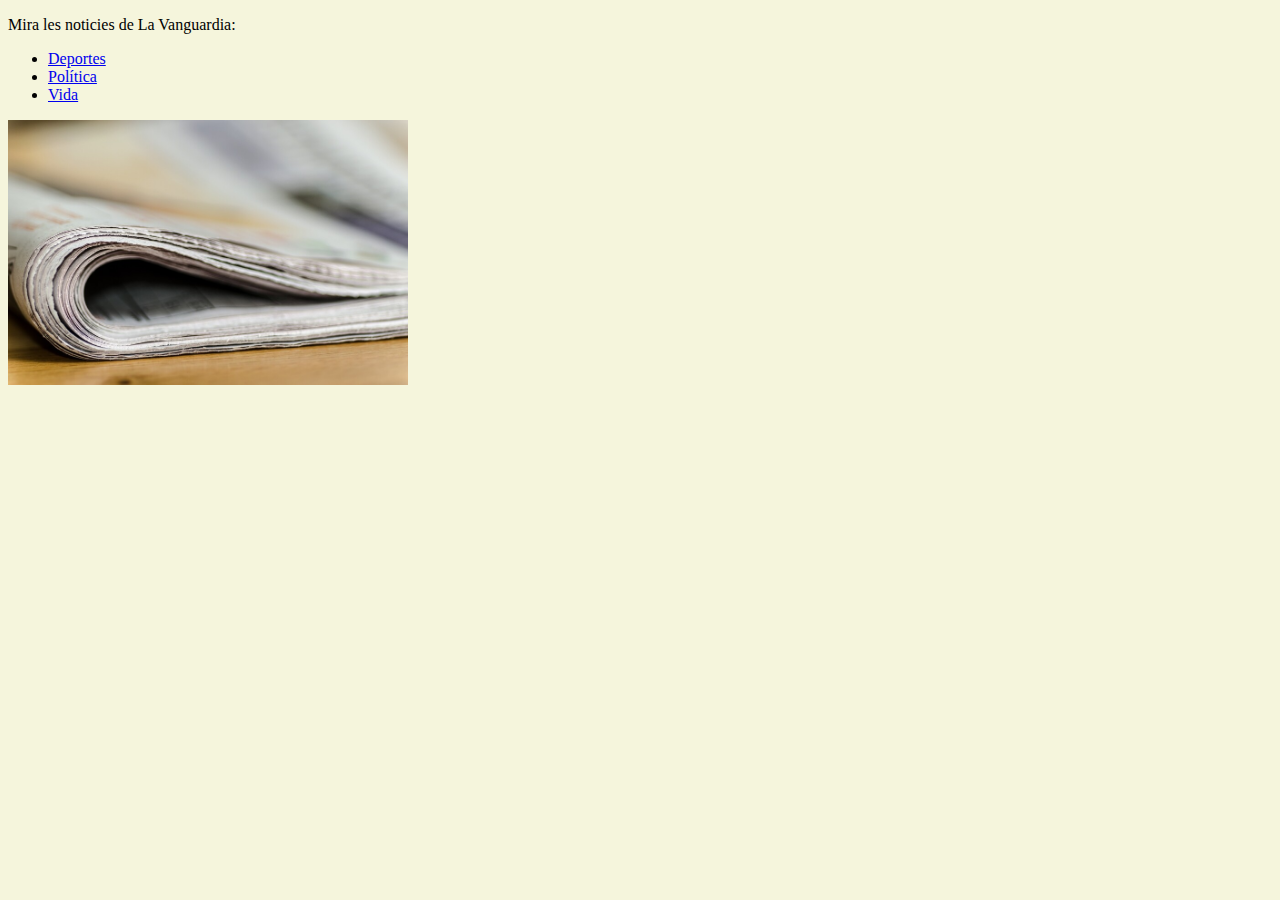
==== templates/index.html @ 1612add0 "Mi primer commit" ====
<!DOCTYPE html>
<html lang="ca">
<head>
    <meta charset="UTF-8">
    <meta name="viewport" content="width=device-width, initial-scale=1.0">
    <link rel="stylesheet" href="/static/css/style.css">
    <title>Diaris!</title>
</head>
<body>
    <p>Mira les noticies de La Vanguardia:</p>
    <ul>
        <li><a href="/lavanguardia/deportes">Deportes</a></li>
        <li><a href="/lavanguardia/politica">Política</a></li>
        <li><a href="/lavanguardia/vida">Vida</a></li>
    </ul>
    <img src="/static/img/diaris.jpg" alt="Diaris" />
</body>
</html>
---- static/css/style.css ----
body {
    background-color: beige;
}

img {
    width: 400px;
    height: auto;
}
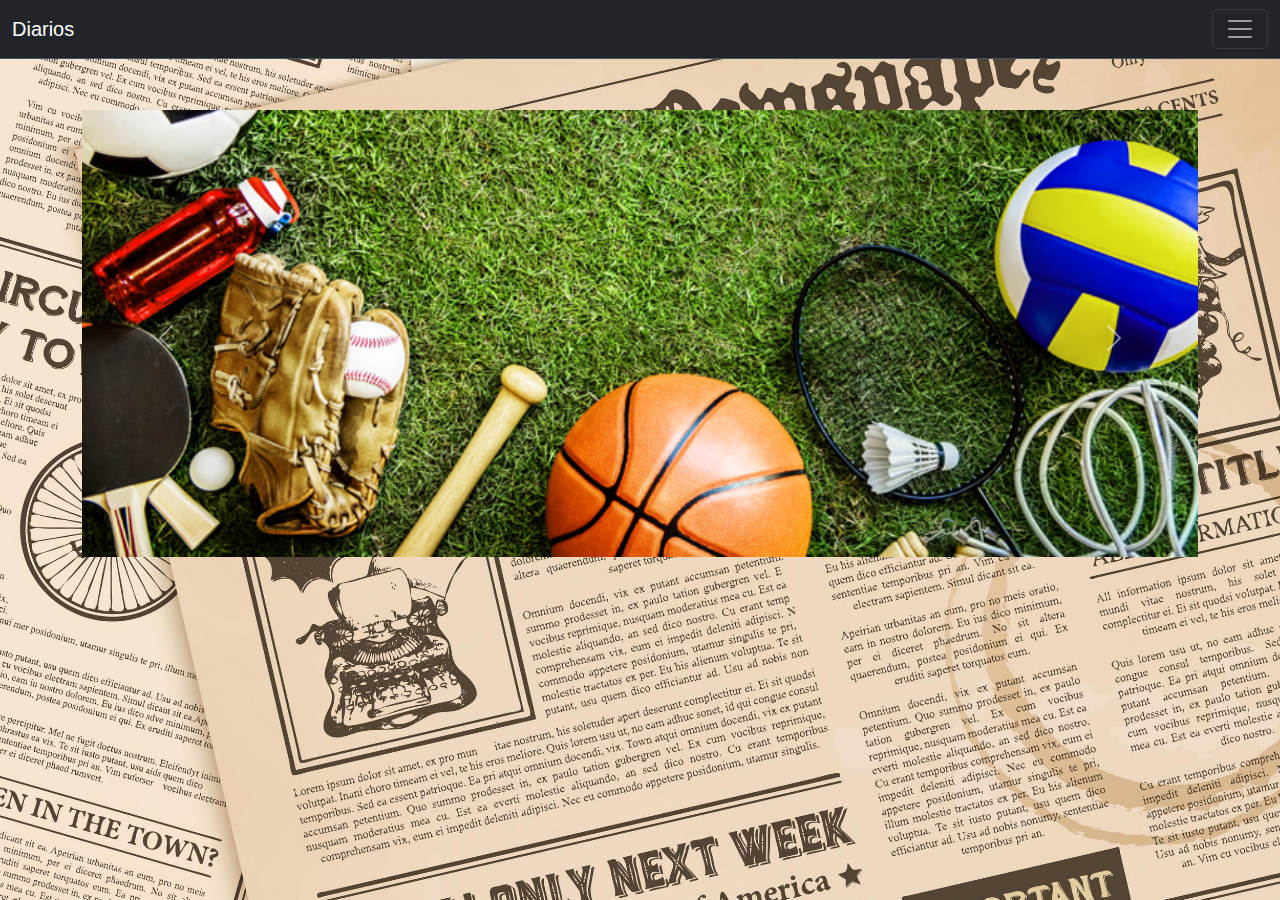
==== commit 37929c11: "iteracion 1 y 2" ====
--- a/templates/index.html
+++ b/templates/index.html
@@ -3,16 +3,82 @@
 <head>
     <meta charset="UTF-8">
     <meta name="viewport" content="width=device-width, initial-scale=1.0">
+    <title>Diaris!</title>
+    <!-- Bootstrap CSS -->
+    <link href="https://cdn.jsdelivr.net/npm/bootstrap@5.3.0-alpha1/dist/css/bootstrap.min.css" rel="stylesheet">
+    <!-- Tu CSS personalizado -->
     <link rel="stylesheet" href="/static/css/style.css">
-    <title>Diaris!</title>
 </head>
+<style>
+    body {
+        background-image: url('/static/img/periodico2.jpg');
+        background-size: cover;
+        background-position: center;
+    }
+</style>
 <body>
-    <p>Mira les noticies de La Vanguardia:</p>
-    <ul>
-        <li><a href="/lavanguardia/deportes">Deportes</a></li>
-        <li><a href="/lavanguardia/politica">Política</a></li>
-        <li><a href="/lavanguardia/vida">Vida</a></li>
-    </ul>
-    <img src="/static/img/diaris.jpg" alt="Diaris" />
+    <div class="container-fluid" style="background-image: url('/static/img/periodico.png'); background-size: cover;">
+    </div>
+    <nav class="navbar navbar-dark bg-dark border-bottom border-body" data-bs-theme="dark">
+        <div class="container-fluid">
+            <a class="navbar-brand" href="#">Diarios</a>
+            <button class="navbar-toggler" type="button" data-bs-toggle="collapse" data-bs-target="#navbarNav" aria-controls="navbarNav" aria-expanded="false" aria-label="Toggle navigation">
+                <span class="navbar-toggler-icon"></span>
+            </button>
+            <div class="collapse navbar-collapse" id="navbarNav">
+                <ul class="navbar-nav">
+                    <li class="nav-item">
+                        <a class="nav-link" href="/lavanguardia/deportes">Deportes</a>
+                    </li>
+                    <li class="nav-item">
+                        <a class="nav-link" href="/lavanguardia/politica">Política</a>
+                    </li>
+                    <li class="nav-item">
+                        <a class="nav-link" href="/lavanguardia/vida">Vida</a>
+                    </li>
+                    <li class="nav-item">
+                        <a class="nav-link" href="/lavanguardia/cultura">Cultura</a>
+                    </li>
+                    <li class="nav-item">
+                        <a class="nav-link" href="/lavanguardia/gente">Gente</a>
+                    </li>
+                </ul>
+            </div>
+        </div>
+    </nav>
+    <br></br>
+    <div class="container-sm">
+        <div id="carouselExampleAutoplaying" class="carousel slide" data-bs-ride="carousel">
+            <div class="carousel-inner">
+                <div class="carousel-item active">
+                    <img src="/static/img/imagendeporte2.png" class="d-block w-100" alt="Diaris 1">
+                </div>
+                <div class="carousel-item">
+                    <img src="/static/img/politica2.jpg" class="d-block w-100" alt="Diaris 2">
+                </div>
+                <div class="carousel-item">
+                    <img src="/static/img/vida2.jpg" class="d-block w-100" alt="Diaris 3">
+                </div>
+                <div class="carousel-item">
+                    <img src="/static/img/cultura.jpg" class="d-block w-100" alt="Diaris 4">
+                </div>
+                <div class="carousel-item">
+                    <img src="/static/img/gente2.jpg" class="d-block w-100" alt="Diaris 5">
+                </div>
+            </div>
+            <button class="carousel-control-prev" type="button" data-bs-slide="prev">
+                <span class="carousel-control-prev-icon" aria-hidden="true"></span>
+                <span class="visually-hidden">Previous</span>
+            </button>
+            <button class="carousel-control-next" type="button" data-bs-slide="next">
+                <span class="carousel-control-next-icon" aria-hidden="true"></span>
+                <span class="visually-hidden">Next</span>
+            </button>
+        </div>
+    </div>
+
+    <!-- Bootstrap Bundle with Popper -->
+    <script src="https://cdn.jsdelivr.net/npm/bootstrap@5.3.0-alpha1/dist/js/bootstrap.bundle.min.js"></script>
 </body>
-</html>+</html>
+
--- a/static/css/style.css
+++ b/static/css/style.css
@@ -1,8 +1,66 @@
 body {
-    background-color: beige;
+    background-image: url('/static/img/periodico2.jpg');
+    font-family: Arial, sans-serif;
+    margin: 0;
+    padding: 0;
+    line-height: 1.6;
 }
 
 img {
-    width: 400px;
+    max-width: 100%;
     height: auto;
-}+    display: block;
+    margin: 0 auto 10px;
+}
+
+h1 {
+    text-align: center;
+    margin: 20px 0;
+}
+
+.grid-container {
+    display: grid;
+    grid-gap: 20px;
+    padding: 20px;
+    background-color: ;
+}
+
+.grid-item {
+    border: 1px solid #ccc;
+    padding: 10px;
+    border-radius: 5px;
+    background-color: rgb(161, 164, 163);
+}
+
+
+@media (min-width: 1200px) {
+    .grid-container {
+        grid-template-columns: repeat(4, 1fr);
+    }
+}
+
+@media (min-width: 992px) and (max-width: 1199px) {
+    .grid-container {
+        grid-template-columns: repeat(3, 1fr);
+    }
+}
+
+@media (min-width: 768px) and (max-width: 991px) {
+    .grid-container {
+        grid-template-columns: repeat(2, 1fr);
+    }
+}
+
+@media (max-width: 767px) {
+    .grid-container {
+        grid-template-columns: 1fr;
+    }
+}
+
+.titulo-container {
+    text-align: center;
+    background-color: rgb(99, 114, 109);
+    margin: 120px;
+    padding: 20px;
+    border: 3px solid;
+}
